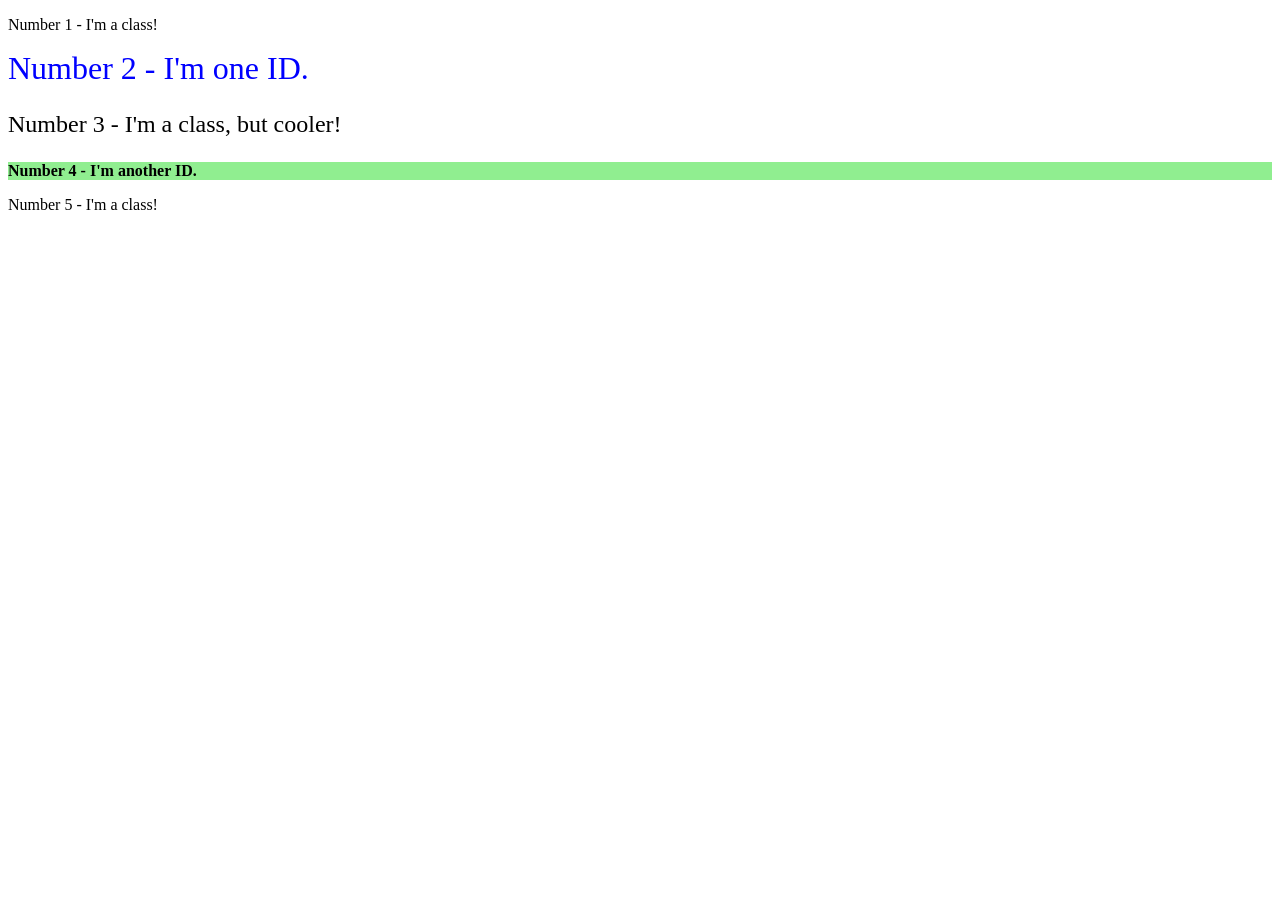
==== foundations/intro-to-css/02-class-id-selectors/index.html @ dc25c23b "Implemented: shared classes, multiple classes and unique id's" ====
<!DOCTYPE html>
<html lang="en">

<head>
  <meta charset="UTF-8">
  <meta http-equiv="X-UA-Compatible" content="IE=edge">
  <meta name="viewport" content="width=device-width, initial-scale=1.0">
  <title>Class and ID Selectors</title>
  <link rel="stylesheet" href="style.css">
</head>

<body>
  <p class="first-element">Number 1 - I'm a class!</p>
  <div id="second-element">Number 2 - I'm one ID.</div>
  <p class="third-element cooler">Number 3 - I'm a class, but cooler!</p>
  <div id="fourth-element">Number 4 - I'm another ID.</div>
  <p class="fifth-element">Number 5 - I'm a class!</p>
</body>

</html>
---- foundations/intro-to-css/02-class-id-selectors/style.css ----
/* Add CSS Styling */
.odd-element{
   font-family: 'Verdana', sans-serif;
   background-color: #FDBEB2;
}
#second-element{
   color: rgb(0, 0, 255);
   font-size: 32px;
}

/* selects 3rd and fourth element */
.cooler{
   font-size: 24px;
}

#fourth-element{
   font-weight: bold;
   background-color: lightgreen;
}
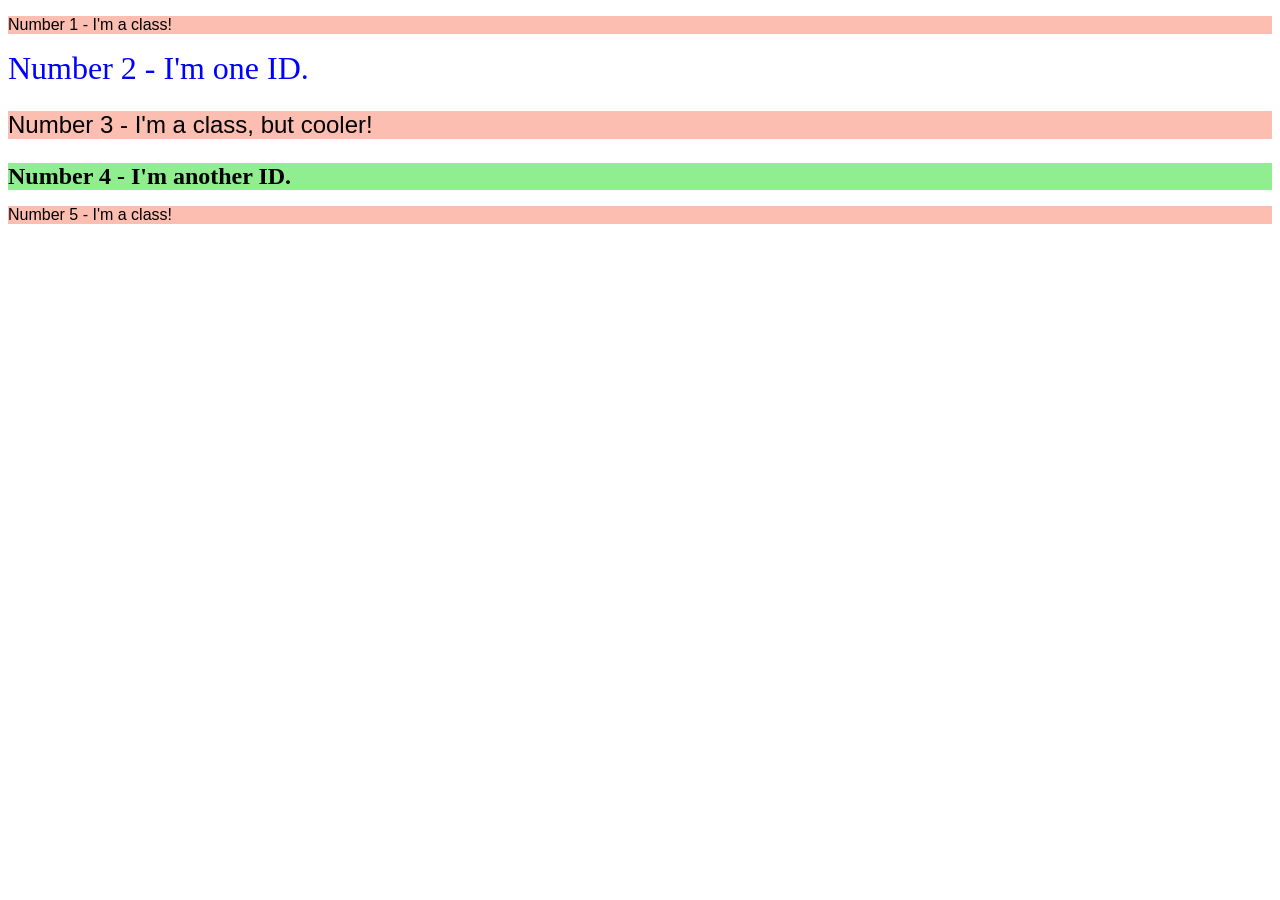
==== commit 9463190a: "included html classes forgot to save" ====
--- a/foundations/intro-to-css/02-class-id-selectors/index.html
+++ b/foundations/intro-to-css/02-class-id-selectors/index.html
@@ -10,11 +10,11 @@
 </head>
 
 <body>
-  <p class="first-element">Number 1 - I'm a class!</p>
+  <p class="odd-element">Number 1 - I'm a class!</p>
   <div id="second-element">Number 2 - I'm one ID.</div>
-  <p class="third-element cooler">Number 3 - I'm a class, but cooler!</p>
-  <div id="fourth-element">Number 4 - I'm another ID.</div>
-  <p class="fifth-element">Number 5 - I'm a class!</p>
+  <p class="odd-element cooler">Number 3 - I'm a class, but cooler!</p>
+  <div id="fourth-element" class="cooler">Number 4 - I'm another ID.</div>
+  <p class="odd-element">Number 5 - I'm a class!</p>
 </body>
 
 </html>
